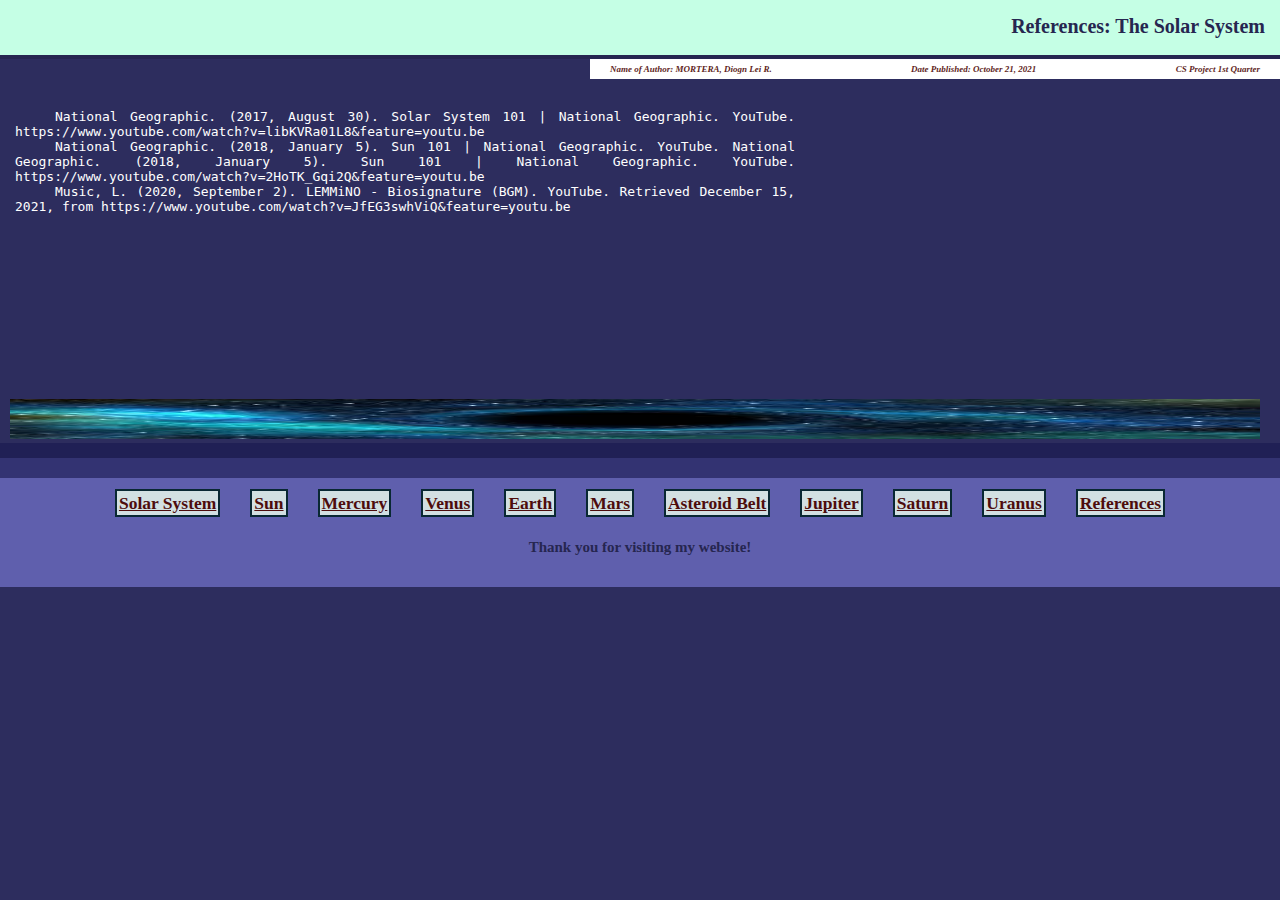
==== references.html @ 6a04d764 "Add files via upload" ====
<!DOCTYPE html>
    <html>
    <meta charset="UTF-8">
    <meta name="Diogn Lei R. Mortera" content="1Q Project">
    <meta name="main_file.html" content="HTML">
    <meta name="revised" content="10-21-2021">        
    <link rel="icon" href="icon.png" type="image/gif">

    <link rel="stylesheet" href="stylesr.css">

    <!-- Color Combinations for Project
    1) Background + Font Color: (9, 40, 51)
    2) Header Background Color: (148, 255, 207)-->

    <header><div class = "infotitle">References: The Solar System</div></header>
    <div class = "author-name-header">
        <div class = "child1">Name of Author: MORTERA, Diogn Lei R.</div>
        <div class = "child1">Date Published: October 21, 2021</div>
        <div class = "child1">CS Project 1st Quarter</div>
    </div>

    <div class = "linebreak"></div>

    <div class = "grid1">
        <div class = "paragraph1"><br><p>
            <p>National Geographic. (2017, August 30). Solar System 101 | National Geographic. YouTube. <a href=
                "https://www.youtube.com/watch?v=libKVRa01L8&feature=youtu.be">
                https://www.youtube.com/watch?v=libKVRa01L8&feature=youtu.be</a></p>
            <p>National Geographic. (2018, January 5). Sun 101 | National Geographic. YouTube. <a href="https://www.youtube.com/watch?v=2HoTK_Gqi2Q&feature=youtu.be">National Geographic. (2018, January 5). Sun 101 | National Geographic. YouTube. https://www.youtube.com/watch?v=2HoTK_Gqi2Q&feature=youtu.be</a></p>
            <p>Music, L. (2020, September 2). LEMMiNO - Biosignature (BGM). YouTube. Retrieved December 15, 2021, from <a href="https://youtu.be/JfEG3swhViQ">https://www.youtube.com/watch?v=JfEG3swhViQ&feature=youtu.be</a></p>

        </div>
        <div class = "image1"><iframe width="100%" height="100%" src="https://www.youtube.com/embed/JfEG3swhViQ?autoplay=1"frameborder="0"></iframe></div>
    </div>
    <div class = "long-image"><img src="references_image1.jfif"></div>

    <div class = "footer1"></div>
    <div class = "footer2"></div>
    <div class = "footer3-1"></div>
    <div class = "footer3">
        <footer>
            <div class = "page-selector"><a href="index.html">Solar System</a></div>
            <div class = "page-selector"><a href="subtopic1-sun.html">Sun</a></div>
            <div class = "page-selector"><a href="subtopic1-sun.html">Mercury</a></div>
            <div class = "page-selector"><a href="subtopic1-sun.html">Venus</a></div>
            <div class = "page-selector"><a href="subtopic1-sun.html">Earth</a></div>
            <div class = "page-selector"><a href="subtopic1-sun.html">Mars</a></div>
            <div class = "page-selector"><a href="subtopic5-asteroidbelt.html">Asteroid Belt</a></div>
            <div class = "page-selector"><a href="subtopic1-sun.html">Jupiter</a></div>
            <div class = "page-selector"><a href="subtopic1-sun.html">Saturn</a></div>
            <div class = "page-selector"><a href="subtopic1-sun.html">Uranus</a></div>
            <div class = "page-selector"><a href="references.html">References</a></div>
           
        </footer>
    </div>
    <div class = "footer3">
        <div class = "bottom">Thank you for visiting my website!</div>
    </div>
---- stylesr.css ----
*{
margin: 0;
padding: 0;
}

.linebreak{
padding: 15px 0 0 0;
}

body{
background-color: rgb(45, 45, 94);
}

header{
justify-content: right;
display: flex;
height: 25px;
width: auto;
border-bottom: 4px rgb(38, 38, 80) solid;
background-color: rgb(197, 255, 229);
padding: 15px;
}

header .infotitle{
color: rgb(38, 38, 80);
font-family: Tahoma;
font-weight: bold;
font-size: 20px;
}

.author-name-header{
display: flex;
justify-content: space-between;
margin-left:590px;
align-items: center;
height: 20px;
width: 650px;
padding: 0 20px;
background-color: rgb(255, 255, 255);
}

.author-name-header .child1{
color: rgb(97, 31, 29);
font-family: Segoe UI;
font-weight: bold;
font-size: 9px;
font-style: italic;
float: right;
}

.grid1
{
display: grid;
grid-template-columns: auto auto;
margin-bottom: 0;
}

.grid1 .image1{
height: 300px;
width: 450px;
padding-right: 20px;
padding-left: 15px;
margin-bottom: 5px;
}

.grid1 .image1 img2{
height: 300px;
width: 450px;
margin-right: 20px;
margin-left: 15px;
}
    
.grid1 .paragraph1{
margin-left: 15px;
color: rgb(255, 255, 255);
font-family: monospace;
text-align: justify;
text-justify: inter-word;
text-decoration: none;
}

.grid1 .paragraph1 p{
text-indent: 40px;
text-decoration: none;
color: inherit;
}

.grid1 .paragraph1 a{
    text-indent: 40px;
    text-decoration: none;
    color: inherit;
    }

.long-image img{
height: 40px;
width: 1250px;
margin-right: 15px;
color: rgb(210, 224, 226);
font-family: monospace;
padding-left: 10px;
}

.paragraph2 p{
margin-top: 5px;
margin-bottom: 10px;
color: rgb(210, 224, 226);
font-family: monospace;
text-align: justify;
text-justify: inter-word;
text-indent: 40px;
}

footer{
display: flex;
justify-content: center;
grid-template-columns: repeat(9, auto);
}

footer .page-selector {
padding: 0 15px;
}

footer .page-selector a{
background-color: rgb(210, 224, 226);
padding: 2px 2px;
color:rgb(77, 12, 12);
border:2px solid rgb(9, 40, 51);
font-family: Gill Sans MT;
font-size: 17.5px;
}

.footer1{
display: flex;
height: 15px;
width: auto;
border-bottom: 0px rgb(32, 87, 107) solid;
background-color: rgb(32, 32, 85);
color: rgb(9, 40, 51);
font-family: Tahoma;
font-weight: bold;
font-size: 20px;
}

.footer2{
display: flex;
height: 20px;
width: auto;
border-bottom: 0px rgb(95, 95, 173) solid;
background-color: rgb(51, 51, 114);
color: rgb(9, 40, 51);
font-family: Tahoma;
font-weight: bold;
font-size: 20px;
}

.footer3{
justify-content: center;
display: flex;
height: 48px;
width: auto;
border-bottom: 0px rgb(50, 108, 129) solid;
background-color: rgb(95, 95, 173);
color: rgb(9, 40, 51);
font-family: Tahoma;
font-weight: bold;
font-size: 20px;
}

.footer3-1{
justify-content: center;
display: flex;
height: 12.5px;
width: auto;
border-bottom: 0px rgb(50, 108, 129) solid;
background-color: rgb(95, 95, 173);
color: rgb(9, 40, 51);
font-family: Tahoma;
font-weight: bold;
font-size: 20px;
}

.footer3 .bottom{
padding: 0;
color:rgb(38, 38, 80);
font-family: Gill Sans MT;
font-size: 15px;
}
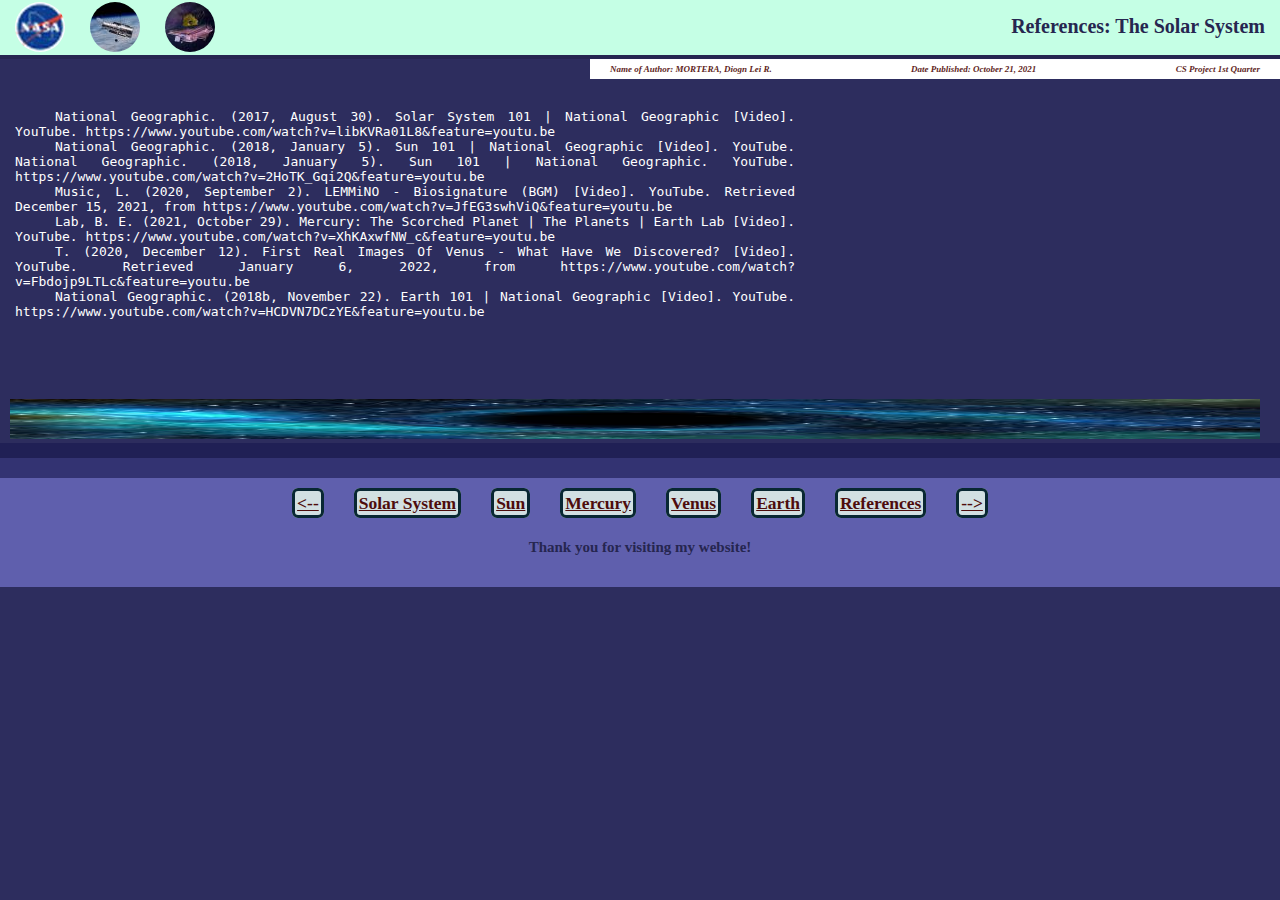
==== commit c08ef085: "Add files via upload" ====
--- a/references.html
+++ b/references.html
@@ -12,6 +12,10 @@
     1) Background + Font Color: (9, 40, 51)
     2) Header Background Color: (148, 255, 207)-->
 
+    <a href = "https://twitter.com/NASA"><div class = "bg-sprite1"></div></a>
+    <a href = "https://twitter.com/NASAHubble"><div class = "bg-sprite2"></div></a>
+    <a href = "https://twitter.com/NASAWebb"><div class = "bg-sprite3"></div></a>
+
     <header><div class = "infotitle">References: The Solar System</div></header>
     <div class = "author-name-header">
         <div class = "child1">Name of Author: MORTERA, Diogn Lei R.</div>
@@ -23,33 +27,32 @@
 
     <div class = "grid1">
         <div class = "paragraph1"><br><p>
-            <p>National Geographic. (2017, August 30). Solar System 101 | National Geographic. YouTube. <a href=
-                "https://www.youtube.com/watch?v=libKVRa01L8&feature=youtu.be">
+            <p>National Geographic. (2017, August 30). Solar System 101 | National Geographic [Video]. YouTube. <a href="https://www.youtube.com/watch?v=libKVRa01L8&feature=youtu.be">
                 https://www.youtube.com/watch?v=libKVRa01L8&feature=youtu.be</a></p>
-            <p>National Geographic. (2018, January 5). Sun 101 | National Geographic. YouTube. <a href="https://www.youtube.com/watch?v=2HoTK_Gqi2Q&feature=youtu.be">National Geographic. (2018, January 5). Sun 101 | National Geographic. YouTube. https://www.youtube.com/watch?v=2HoTK_Gqi2Q&feature=youtu.be</a></p>
-            <p>Music, L. (2020, September 2). LEMMiNO - Biosignature (BGM). YouTube. Retrieved December 15, 2021, from <a href="https://youtu.be/JfEG3swhViQ">https://www.youtube.com/watch?v=JfEG3swhViQ&feature=youtu.be</a></p>
+            <p>National Geographic. (2018, January 5). Sun 101 | National Geographic [Video]. YouTube. <a href="https://www.youtube.com/watch?v=2HoTK_Gqi2Q&feature=youtu.be">National Geographic. (2018, January 5). Sun 101 | National Geographic. YouTube. https://www.youtube.com/watch?v=2HoTK_Gqi2Q&feature=youtu.be</a></p>
+            <p>Music, L. (2020, September 2). LEMMiNO - Biosignature (BGM) [Video]. YouTube. Retrieved December 15, 2021, from <a href="https://youtu.be/JfEG3swhViQ">https://www.youtube.com/watch?v=JfEG3swhViQ&feature=youtu.be</a></p>
+            <p>Lab, B. E. (2021, October 29). Mercury: The Scorched Planet | The Planets | Earth Lab [Video]. YouTube. <a href = "https://www.youtube.com/watch?v=XhKAxwfNW_c&feature=youtu.be">https://www.youtube.com/watch?v=XhKAxwfNW_c&feature=youtu.be</a></p>
+            <p>T. (2020, December 12). First Real Images Of Venus - What Have We Discovered? [Video]. YouTube. Retrieved January 6, 2022, from <a href="https://www.youtube.com/watch?v=Fbdojp9LTLc&feature=youtu.be">https://www.youtube.com/watch?v=Fbdojp9LTLc&feature=youtu.be</a></p>
+            <p>National Geographic. (2018b, November 22). Earth 101 | National Geographic [Video]. YouTube. <a href ="https://www.youtube.com/watch?v=HCDVN7DCzYE&feature=youtu.be">https://www.youtube.com/watch?v=HCDVN7DCzYE&feature=youtu.be</a></p>
 
         </div>
         <div class = "image1"><iframe width="100%" height="100%" src="https://www.youtube.com/embed/JfEG3swhViQ?autoplay=1"frameborder="0"></iframe></div>
     </div>
-    <div class = "long-image"><img src="references_image1.jfif"></div>
+    <div class = "long-image"><img src="references_image1.jpg"></div>
 
     <div class = "footer1"></div>
     <div class = "footer2"></div>
     <div class = "footer3-1"></div>
     <div class = "footer3">
         <footer>
+            <div class = "page-selector"><a href="subtopic4-earth.html"><--</a></div>
             <div class = "page-selector"><a href="index.html">Solar System</a></div>
             <div class = "page-selector"><a href="subtopic1-sun.html">Sun</a></div>
-            <div class = "page-selector"><a href="subtopic1-sun.html">Mercury</a></div>
-            <div class = "page-selector"><a href="subtopic1-sun.html">Venus</a></div>
-            <div class = "page-selector"><a href="subtopic1-sun.html">Earth</a></div>
-            <div class = "page-selector"><a href="subtopic1-sun.html">Mars</a></div>
-            <div class = "page-selector"><a href="subtopic5-asteroidbelt.html">Asteroid Belt</a></div>
-            <div class = "page-selector"><a href="subtopic1-sun.html">Jupiter</a></div>
-            <div class = "page-selector"><a href="subtopic1-sun.html">Saturn</a></div>
-            <div class = "page-selector"><a href="subtopic1-sun.html">Uranus</a></div>
+            <div class = "page-selector"><a href="subtopic2-mercury.html">Mercury</a></div>
+            <div class = "page-selector"><a href="subtopic3-venus.html">Venus</a></div>
+            <div class = "page-selector"><a href="subtopic4-earth.html">Earth</a></div>
             <div class = "page-selector"><a href="references.html">References</a></div>
+            <div class = "page-selector"><a href="index.html">--></a></div> 
            
         </footer>
     </div>
--- a/stylesr.css
+++ b/stylesr.css
@@ -9,6 +9,51 @@
 
 body{
 background-color: rgb(45, 45, 94);
+}
+
+a .bg-sprite1 {
+width: 50px; height: 50px;
+background: url('css_sprites.png') -10px -10px;
+position: absolute;
+top:  2px;
+left:  15px;
+border-radius: 25px;
+display:  block;
+}
+
+a .bg-sprite2 {
+width: 50px; height: 50px;
+background: url('css_sprites.png') -80px -10px;
+position: absolute;
+top:  2px;
+left:  90px;
+border-radius: 25px;
+display:  block;
+}
+
+a .bg-sprite3 {
+width: 50px; height: 50px;
+background: url('css_sprites.png') -150px -10px;
+position: absolute;
+top:  2px;
+left:  165px;
+border-radius: 25px;
+display:  block;
+}
+
+a .bg-sprite1:hover {
+transform: rotate(20deg);
+transition: 0.3s ease-in-out;
+}
+
+a .bg-sprite2:hover {
+transform: rotate(20deg);
+transition: 0.3s ease-in-out;
+}
+
+a .bg-sprite3:hover {
+transform: rotate(20deg);
+transition: 0.3s ease-in-out;
 }
 
 header{
@@ -124,9 +169,20 @@
 background-color: rgb(210, 224, 226);
 padding: 2px 2px;
 color:rgb(77, 12, 12);
-border:2px solid rgb(9, 40, 51);
+border:3px solid rgb(9, 40, 51);
 font-family: Gill Sans MT;
 font-size: 17.5px;
+border-radius:  6px;
+}
+
+footer .page-selector a:hover{
+background-color:  rgb(167, 167, 211);
+transition:  0.3s;
+}
+
+footer .page-selector:hover{
+transform:  scale(1.2, 1.2);
+transition:  0.3s;s
 }
 
 .footer1{
